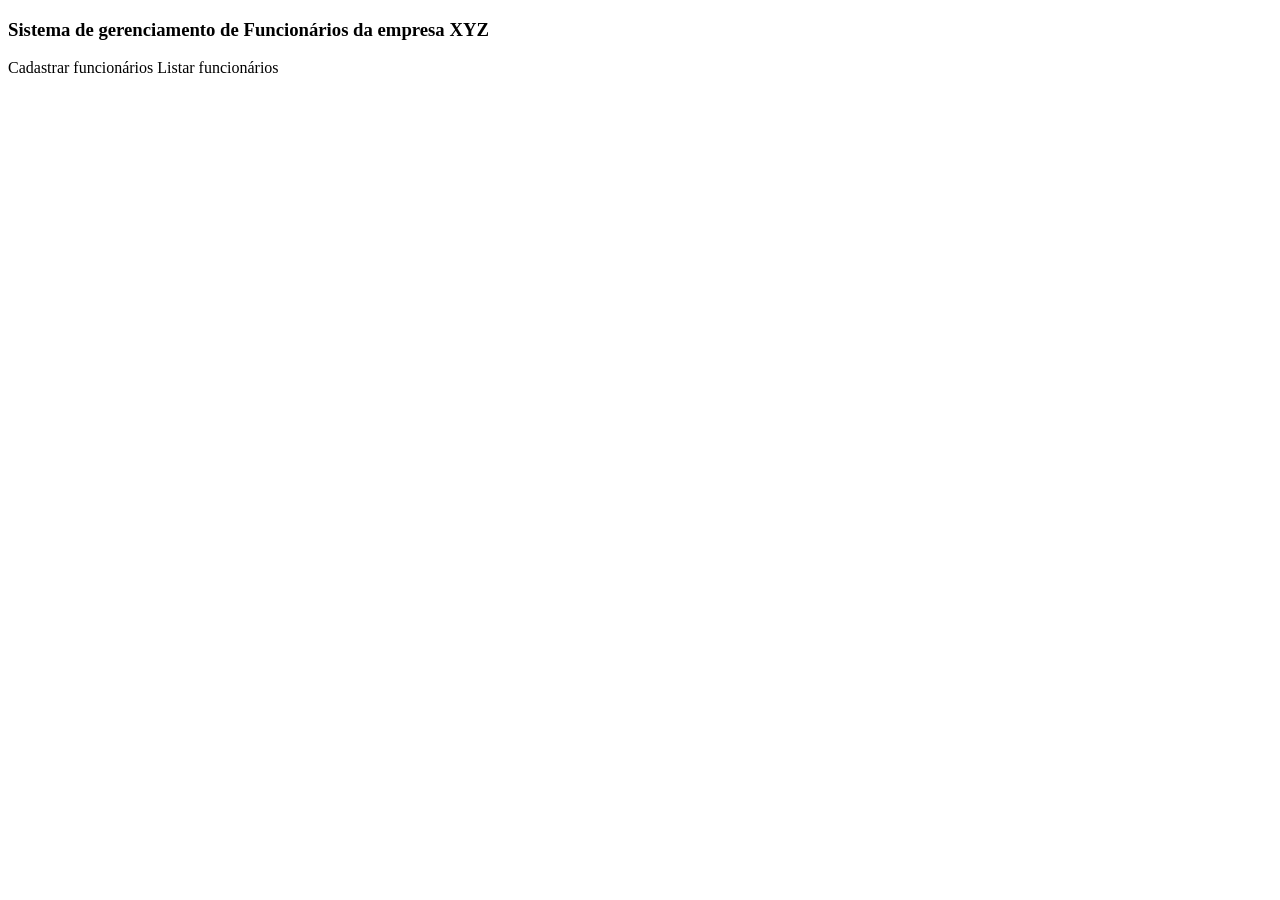
==== src/main/resources/templates/index.html @ 75a11df6 "CRUD com Spring MVC, Gradle e MySQL" ====
<!DOCTYPE HTML>
<html xmlns:th="http://www.thymeleaf.org">
<head>
    <title>Cadastro de Funcionário</title>
    <meta http-equiv="Content-Type" content="text/html; charset=UTF-8" />
    <link rel="stylesheet" type="text/css" href="./css/bootstrap.css" />
    <link rel="stylesheet" type="text/css" href="./css/bootstrap.min.css" />
    <link rel="stylesheet" type="text/css" href="./css/geral.css" />
</head>
<body>
<div class="container">
    <h3>Sistema de gerenciamento de Funcionários da empresa XYZ</h3>
    <a th:href="@{/cadastro}" method="post" class="btn btn-default">Cadastrar funcionários</a>
    <a th:href="@{/lista}" method="post" class="btn btn-default">Listar funcionários</a>
</div>

</body>
</html>
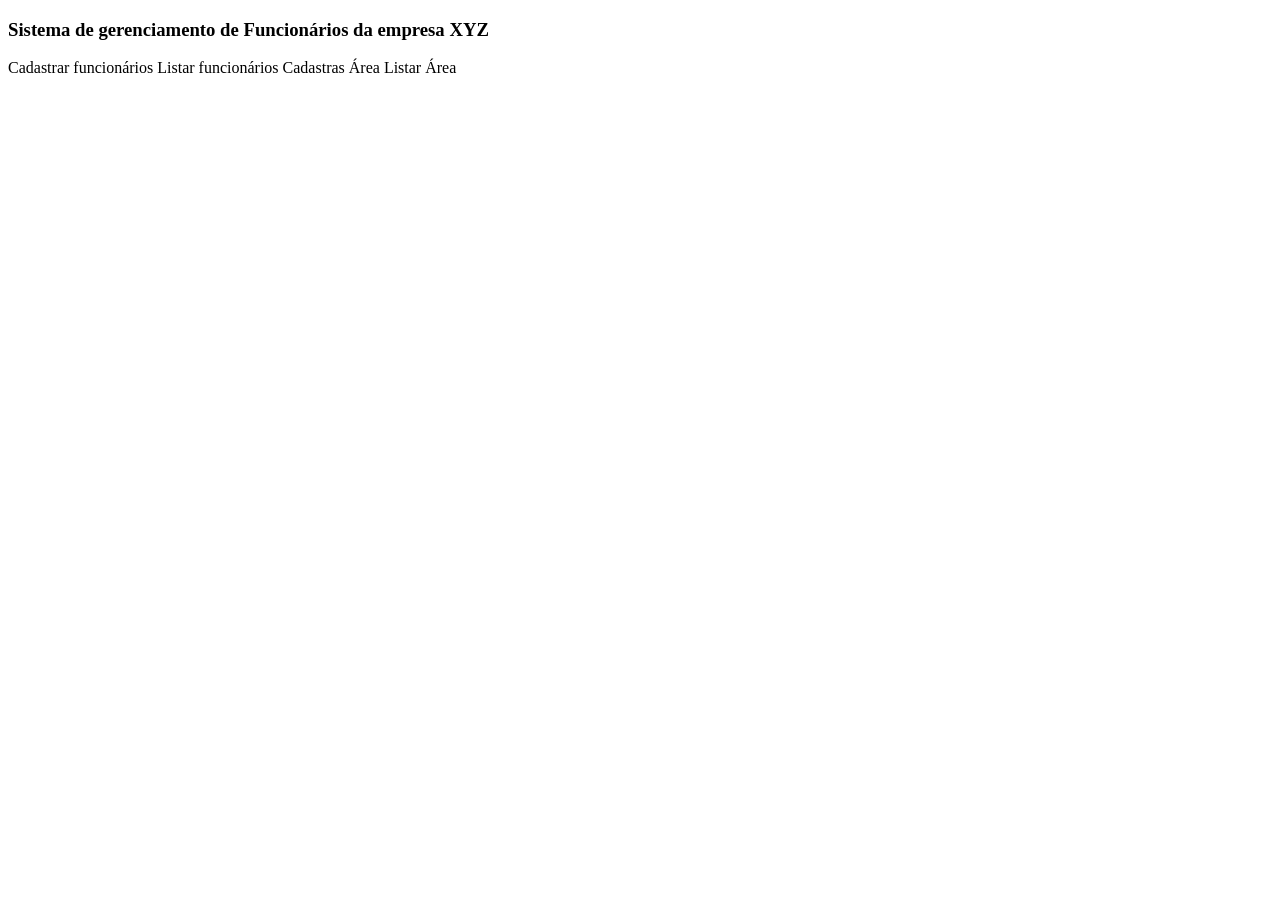
==== commit 0cf14cf7: "Adicionando area e deletando em cascata todos os funcionarios de uma determinada area" ====
--- a/src/main/resources/templates/index.html
+++ b/src/main/resources/templates/index.html
@@ -10,8 +10,10 @@
 <body>
 <div class="container">
     <h3>Sistema de gerenciamento de Funcionários da empresa XYZ</h3>
-    <a th:href="@{/cadastro}" method="post" class="btn btn-default">Cadastrar funcionários</a>
-    <a th:href="@{/lista}" method="post" class="btn btn-default">Listar funcionários</a>
+    <a th:href="@{/cadastroFuncionario}" method="post" class="btn btn-default">Cadastrar funcionários</a>
+    <a th:href="@{/listaFuncionario}" method="get" class="btn btn-default">Listar funcionários</a>
+    <a th:href="@{/cadastroArea}" method="post" class="btn btn-default">Cadastras Área</a>
+    <a th:href="@{/listaArea}" method="get" class="btn btn-default">Listar Área</a>
 </div>
 
 </body>
